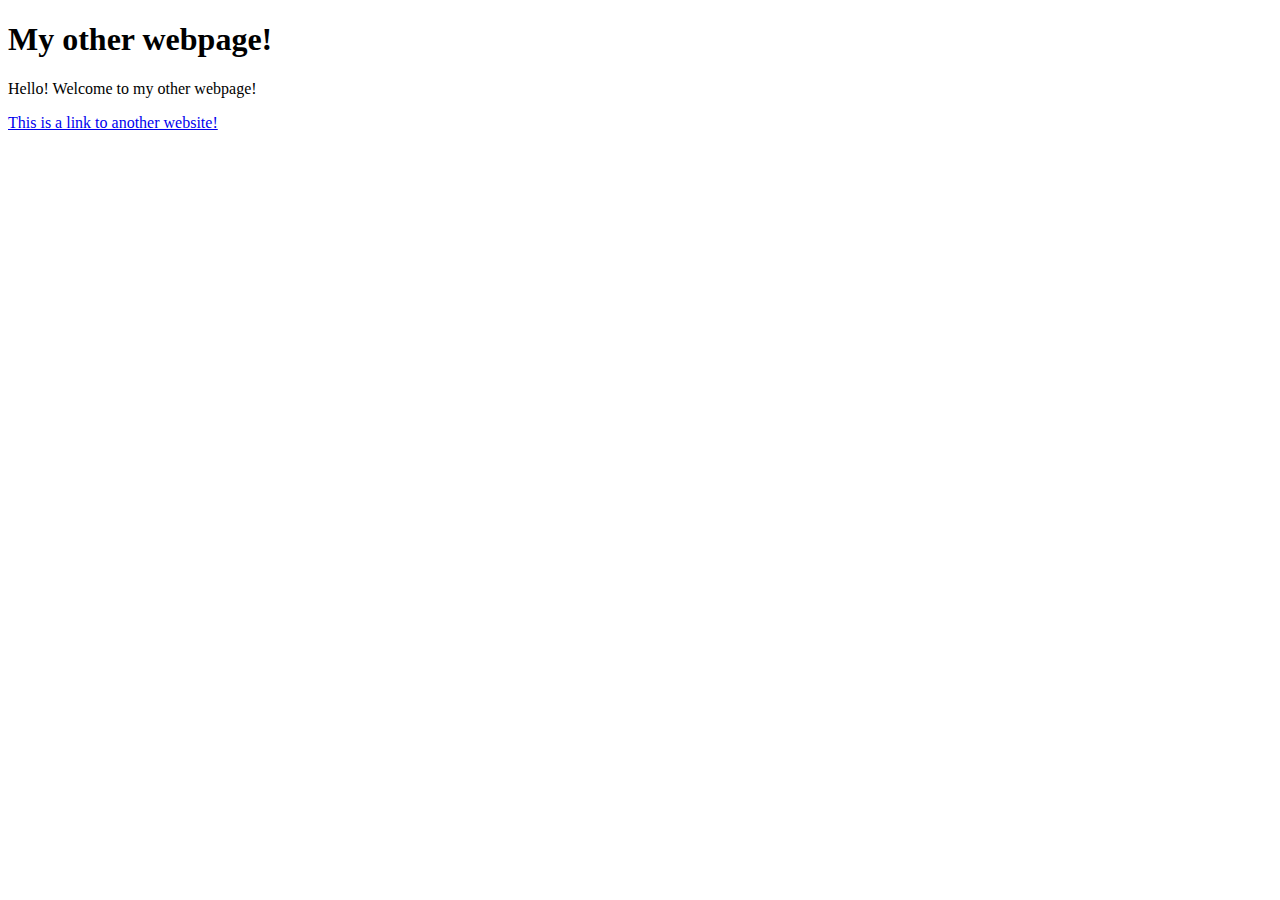
==== index0.html @ a04aeb3d "commit message" ====
<!DOCTYPE html>
<html>
    <head>
        <title>Matthias's other webpage! </title>
    </head>
    <body>
    <h1>My other webpage!</h1>
    <p>Hello! Welcome to my other webpage!</p>
    <a href="index1.html">This is a link to another website!</a>
    </body>
</html>
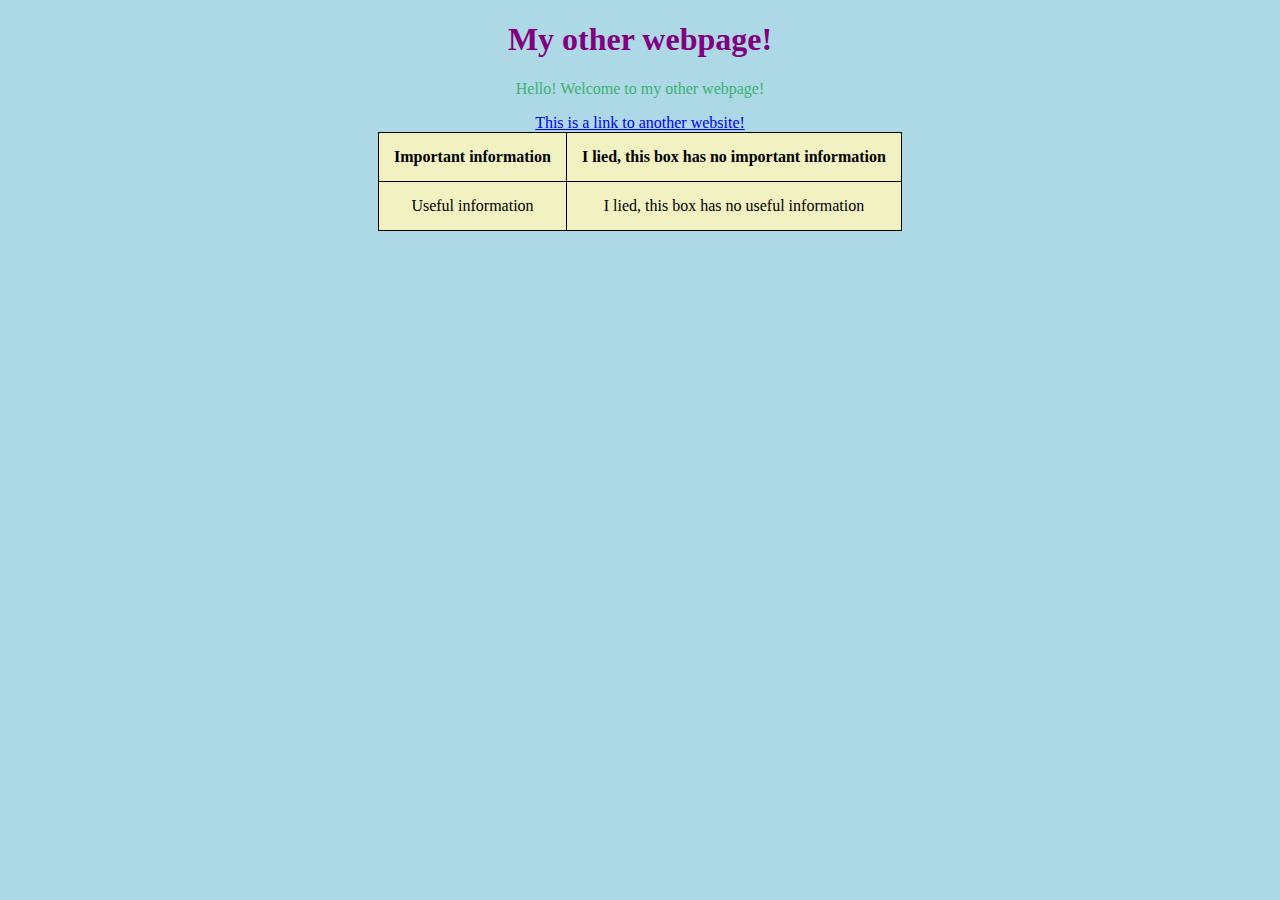
==== commit c07657d7: "commit message" ====
--- a/index0.html
+++ b/index0.html
@@ -1,11 +1,30 @@
 <!DOCTYPE html>
 <html>
     <head>
-        <title>Matthias's other webpage! </title>
+    <meta charset="utf-8">
+    <meta name="description" content="Link to another webpage">
+    <meta name="keywords" content="The other webpage">
+    <meta name="author" content="Matthias Bo">
+    <meta name="viewport" content="width=device-width, initial-scale=1.0">
+    <link rel="stylesheet" href="stylezz.css">
+    <title>Matthias's other webpage! </title>
     </head>
     <body>
     <h1>My other webpage!</h1>
     <p>Hello! Welcome to my other webpage!</p>
     <a href="index1.html">This is a link to another website!</a>
-    </body>
-</html>+      <table>
+    <tr>
+    <th>Important information</th>
+    <th>I lied, this box has no important information</th>
+
+    </tr>
+    <tr>
+    <td>Useful information</td>
+    <td>I lied, this box has no useful information</td>
+
+  </td>
+  </tr>
+  </table>
+  </body>
+  </html>--- a/stylezz.css
+++ b/stylezz.css
@@ -0,0 +1,24 @@
+h1 {
+    color: purple;
+}
+body {
+    background-color: lightblue;
+    text-align: center;
+}
+p {
+    color: mediumseagreen;
+}
+table, th, td {
+  border: 1px solid black;
+  border-collapse: collapse;
+  text-align: center;
+  padding: 15px;
+  margin: auto;
+}
+th, td {
+  padding: 15px;
+  text-align: center;
+  background-color: #f1f1c1;
+  border: 1px solid black;
+  margin: auto;
+}